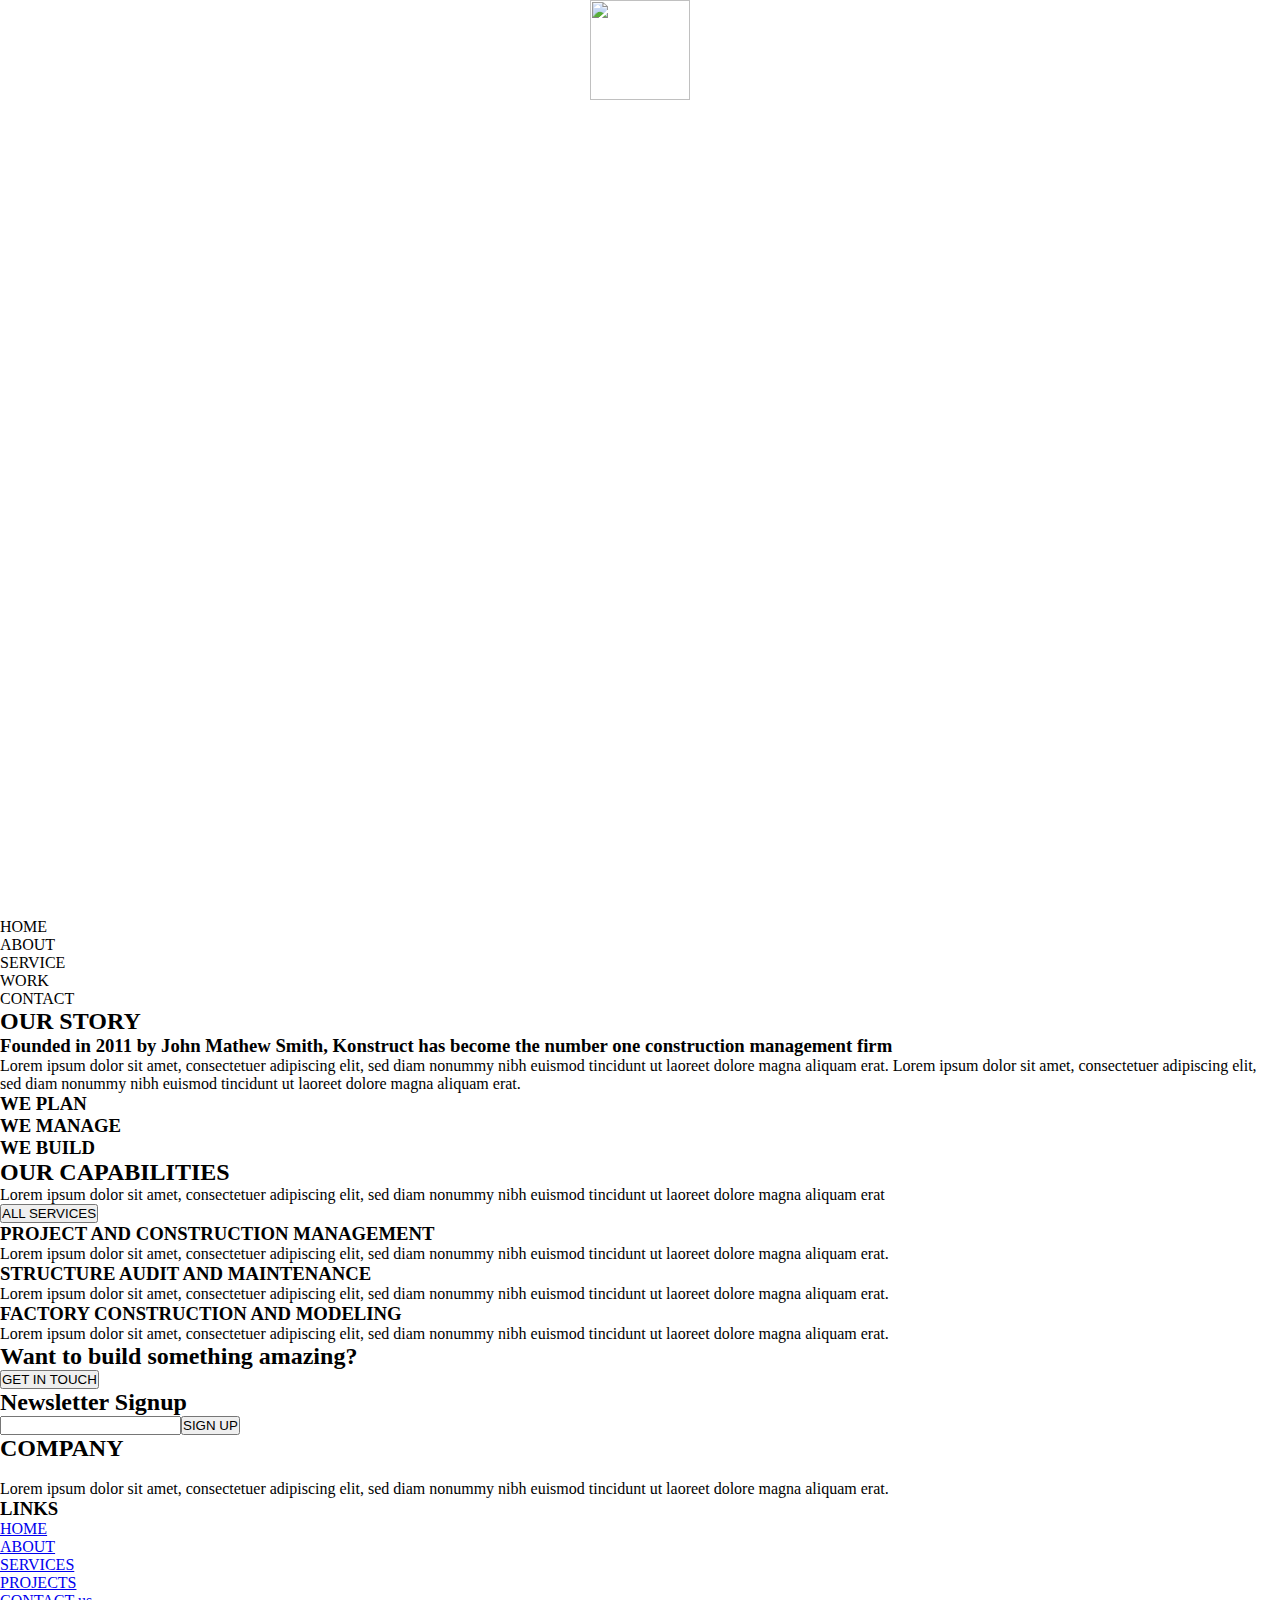
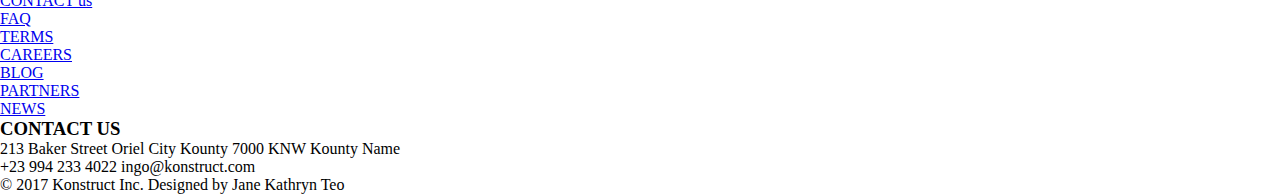
==== new/index.html @ f928ec16 "Add files via upload" ====
<!DOCTYPE html>
<html class="page" lang="en">

<head>
   <meta charset="UTF-8">
   <meta name="viewport" content="width=device-width, initial-scale=1.0">
   <title>Konstruct</title>
   <link rel="shortcut icon" href="favicon.ico" type="image/x-icon">
   <link rel="stylesheet" href="style.css">
</head>

<body class="page__body">
<section class="bg_up"> 
 <a> <img src="img/projeco-logo.svg" alt="" class="logo"></a> 
  <div>
  <h1 class="h1_first">
    PARTNER WITH KONSTUCT
  </h1>
  <p class="logo-text">An award-winning construction management firm</p>
</div>
<span class="lOEl"> SCROLL DOWN</span>

</section>

<header class="contain_header">
  <nav class="Nav">
 <a> <img src="img/projeco-logo-black.svg" alt="">
  <ul class="nav-list">
    <li>HOME</li>
    <li>ABOUT</li>
    <li>SERVICE</li>
    <li>WORK</li>
    <li>CONTACT</li>
  </ul>
</a>
</nav>
</header>
  <main>  
   <section class="Our-h">
<h2>
  OUR STORY
</h2>
<div>
<h3>Founded in 2011 by John Mathew Smith, Konstruct has become the number one construction management firm</h3>
<p>Lorem ipsum dolor sit amet, consectetuer adipiscing elit, sed diam nonummy nibh euismod tincidunt ut laoreet dolore magna aliquam erat. Lorem ipsum dolor sit amet, consectetuer adipiscing elit, sed diam nonummy nibh euismod tincidunt ut laoreet dolore magna aliquam erat.</p>
</div>
<div class="Plan"><h3>WE PLAN</h3></div>
<div class="manage"><h3>WE MANAGE</h3></div>
<div class="build"><h3>WE BUILD</h3></div>
   </section>
<section>
  <div>
    <h2>OUR CAPABILITIES</h2>
    <p>Lorem ipsum dolor sit amet, consectetuer adipiscing elit, sed diam nonummy nibh euismod tincidunt ut laoreet dolore magna aliquam erat</p>
 <button>ALL SERVICES</button>
  </div>
  <ul>
    <li class="">
      <h3>PROJECT AND CONSTRUCTION MANAGEMENT</h3>
      <p>
        Lorem ipsum dolor sit amet, consectetuer adipiscing elit, sed diam nonummy nibh euismod tincidunt ut laoreet dolore magna aliquam erat.
      </p>
    </li>
    <li> <h3>STRUCTURE AUDIT AND MAINTENANCE</h3><p>
      Lorem ipsum dolor sit amet, consectetuer adipiscing elit, sed diam nonummy nibh euismod tincidunt ut laoreet dolore magna aliquam erat.
    </p></li>
    <li><h3>FACTORY CONSTRUCTION AND MODELING</h3><p>
      Lorem ipsum dolor sit amet, consectetuer adipiscing elit, sed diam nonummy nibh euismod tincidunt ut laoreet dolore magna aliquam erat.
    </p></li>
  </ul>
</section>
<section class="under-main1">
  <h2>Want to build something amazing?</h2>
  <button class="get_touch">GET IN TOUCH</button> 
</section>
<section class="mail@">
<h2>Newsletter Signup</h2> 
<div>
<input type="email"><button>SIGN UP</button>
</div> 
</section>
  </main>
  <footer>
    <div class=""> 
    <h2>
COMPANY
    </h2>
    <a><img src="img/projeco-logo.svg" alt=""></a>
    <p>Lorem ipsum dolor sit amet, consectetuer adipiscing elit, sed diam nonummy nibh euismod tincidunt ut laoreet dolore magna aliquam erat.</p>
   </div>

    <div class="">
      <ul>
        <li><h3>LINKS</h3></li>
        <li><a href="#">HOME</a></li>
        <li><a href="#">ABOUT</a></li>
        <li><a href="#">SERVICES</a></li>
        <li><a href="#">PROJECTS</a></li>
        <li><a href="#">CONTACT us  </a></li>
      </ul>
      <ul>
        <li><a href="#">FAQ</a> </li>
        <li><a href="#">TERMS</a></li>
        <li><a href="#">CAREERS</a></li>
      </ul>
      <ul>
        <li><a href="#">BLOG</a></li>
        <li><a href="#">PARTNERS</a></li>
        <li><a href="#">NEWS</a></li>
      </ul>
    </div>

    <div class=""><h3>CONTACT US</h3>
    <p>
      213 Baker Street Oriel City Kounty 7000 KNW Kounty Name
    </p>
  <a>
    +23 994 233 4022
  </a>
  <a>
    ingo@konstruct.com
  </a>
</div>
<div>
    <p>© 2017 Konstruct Inc. Designed by Jane Kathryn Teo</p>
</div>
  </footer>
</body>

</html>
---- new/style.css ----
@font-face {
    font-family:BebasNeue;
    src: url(shrift/BebasNeue\ Regular.otf),
}
@font-face {
    font-family:Sans;
    src: url(shrift/OpenSans-SemiBold.ttf),
}
*{
    margin: 0;
    padding: 0;
}
.bg_up{
    display: flex;
    flex-direction: column;
    align-items: center;
    justify-content: space-between;
    width: 100%;
    min-height: 100vh;
    background-image: url(img/bg.png);
    background-size: cover;
    background-repeat: no-repeat;
    background-position: center center;
}
.lOEl{
    color: white;
    font-family: Sans;
    font-size: 11px;
    letter-spacing: 3.7px;
    margin-bottom: 80px;
}

.logo{
    width:100px ;
    height:100px;
}
.h1_first{
    color: white;
    font-family: BebasNeue;
    font-weight: 100;
    letter-spacing: 6px;
    font-size :60px;
    ;
    
}
.logo-text{
    color: white;
    font-size: 20px;
    font-weight: 400;
    text-align: center;
}
.contain_header{
display: flex;
align-items: center;
    justify-content: space-between;
}
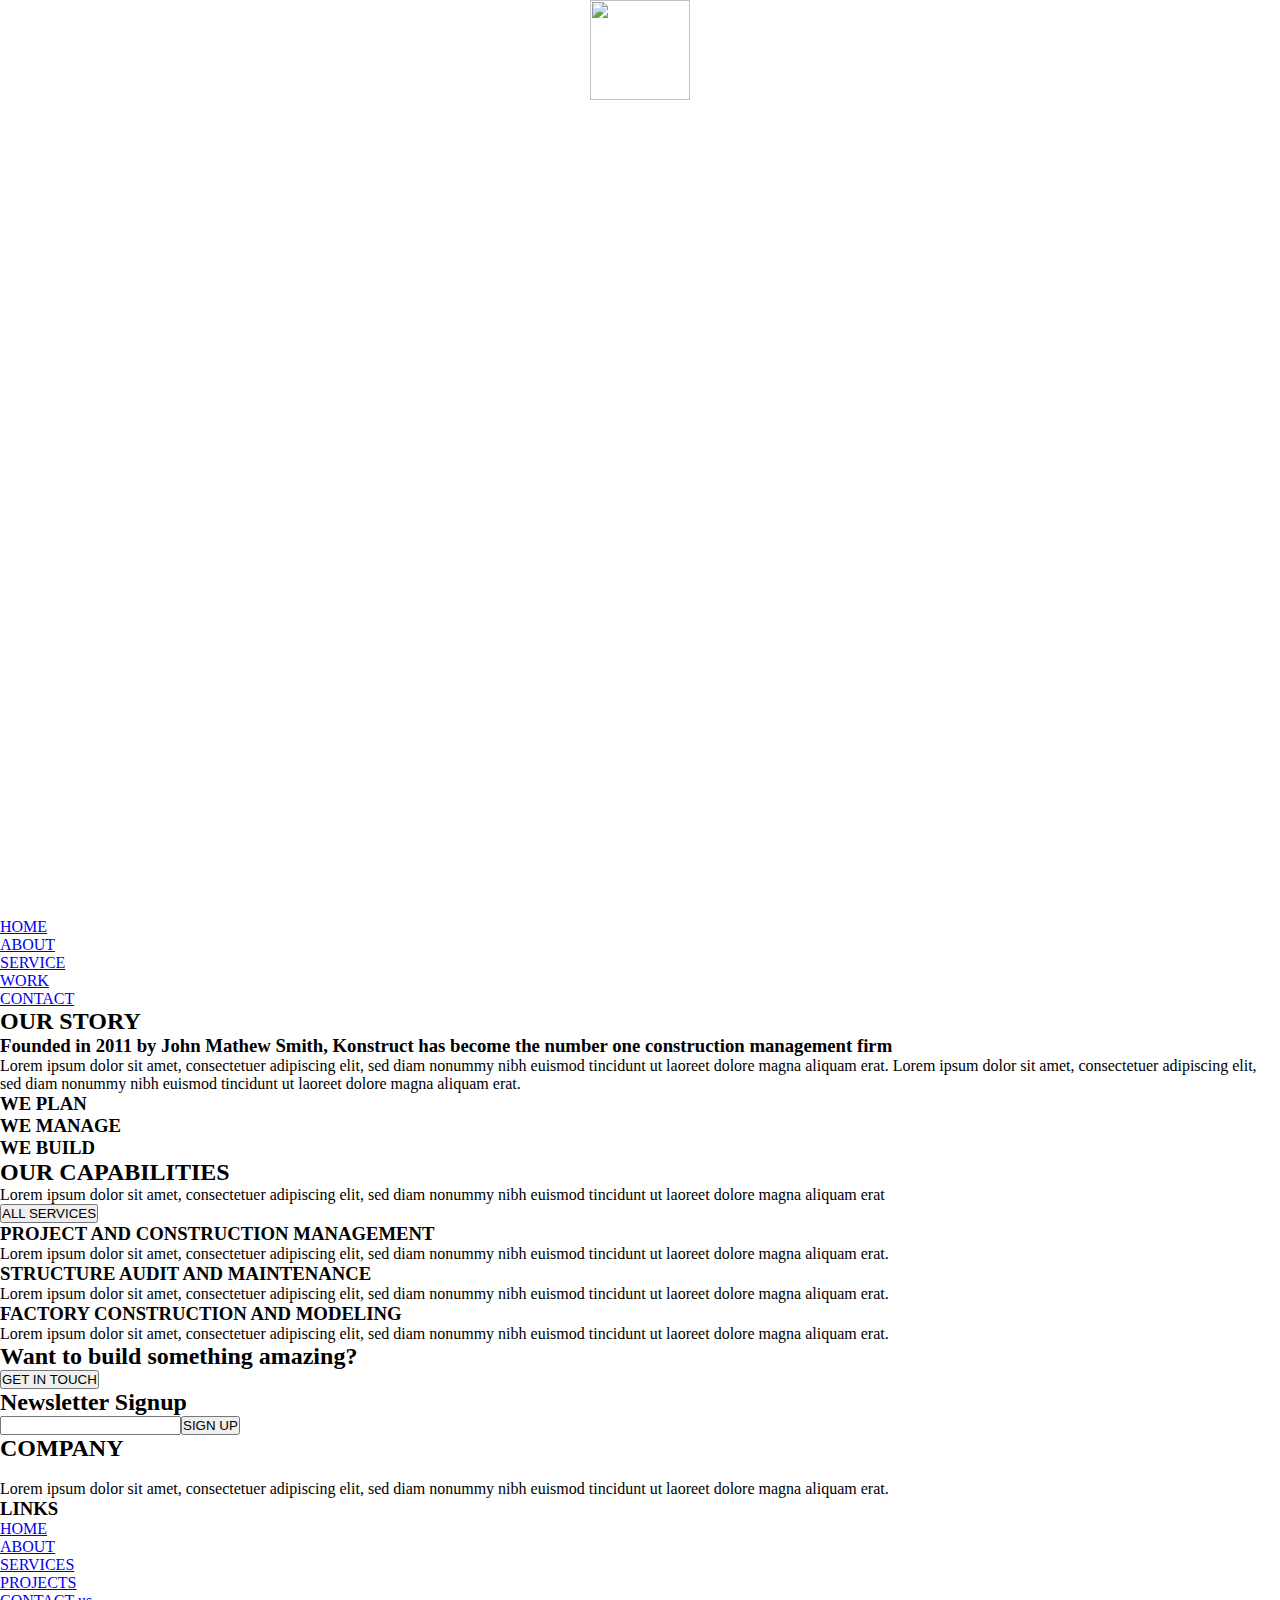
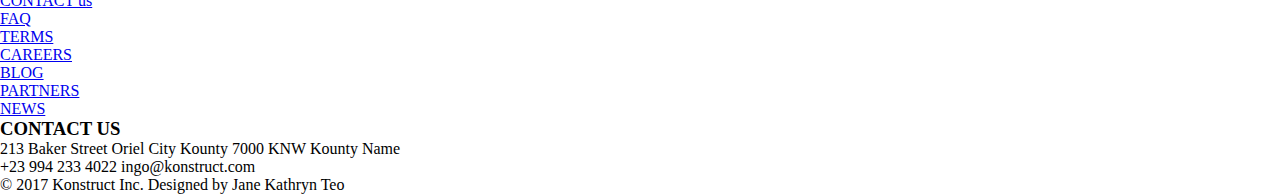
==== commit 5e7ef689: "Update index.html" ====
--- a/new/index.html
+++ b/new/index.html
@@ -24,30 +24,38 @@
 
 <header class="contain_header">
   <nav class="Nav">
- <a> <img src="img/projeco-logo-black.svg" alt="">
-  <ul class="nav-list">
-    <li>HOME</li>
-    <li>ABOUT</li>
-    <li>SERVICE</li>
-    <li>WORK</li>
-    <li>CONTACT</li>
+ <a > <img src="img/projeco-logo-black.svg" alt="" class="black-logo" ></a>
+  <ul class="nav-list" >
+    <li><a href="#contain_header" class="HOME-HEAD">HOME</a></li>
+    <li><a href="#" class="HOME-ABOUT">ABOUT</a></li>
+    <li><a href="#" class="HOME-SERVICE">SERVICE</a></li>
+    <li><a href="#" class="HOME-WORK">WORK</a></li>
+    <li><a href="#" class="HOME-CONTACT">CONTACT</a></li>
   </ul>
-</a>
+
 </nav>
 </header>
   <main>  
+    <div class="setting-str">
+
+    
    <section class="Our-h">
-<h2>
+<h2 class="h2-our">
   OUR STORY
 </h2>
-<div>
-<h3>Founded in 2011 by John Mathew Smith, Konstruct has become the number one construction management firm</h3>
-<p>Lorem ipsum dolor sit amet, consectetuer adipiscing elit, sed diam nonummy nibh euismod tincidunt ut laoreet dolore magna aliquam erat. Lorem ipsum dolor sit amet, consectetuer adipiscing elit, sed diam nonummy nibh euismod tincidunt ut laoreet dolore magna aliquam erat.</p>
+<div class="div-our">
+  <div class="text-our-right">
+<h3  class="text-our">Founded in 2011 by John Mathew Smith, Konstruct has become the number one construction management firm</h3>
+<p class="p-text-our">Lorem ipsum dolor sit amet, consectetuer adipiscing elit, sed diam nonummy nibh euismod tincidunt ut laoreet dolore magna aliquam erat. Lorem ipsum dolor sit amet, consectetuer adipiscing elit, sed diam nonummy nibh euismod tincidunt ut laoreet dolore magna aliquam erat.</p>
 </div>
+<div class="img-inf">
 <div class="Plan"><h3>WE PLAN</h3></div>
 <div class="manage"><h3>WE MANAGE</h3></div>
 <div class="build"><h3>WE BUILD</h3></div>
+</div>
+</div>
    </section>
+  </div>
 <section>
   <div>
     <h2>OUR CAPABILITIES</h2>
@@ -127,4 +135,4 @@
   </footer>
 </body>
 
-</html>+</html>
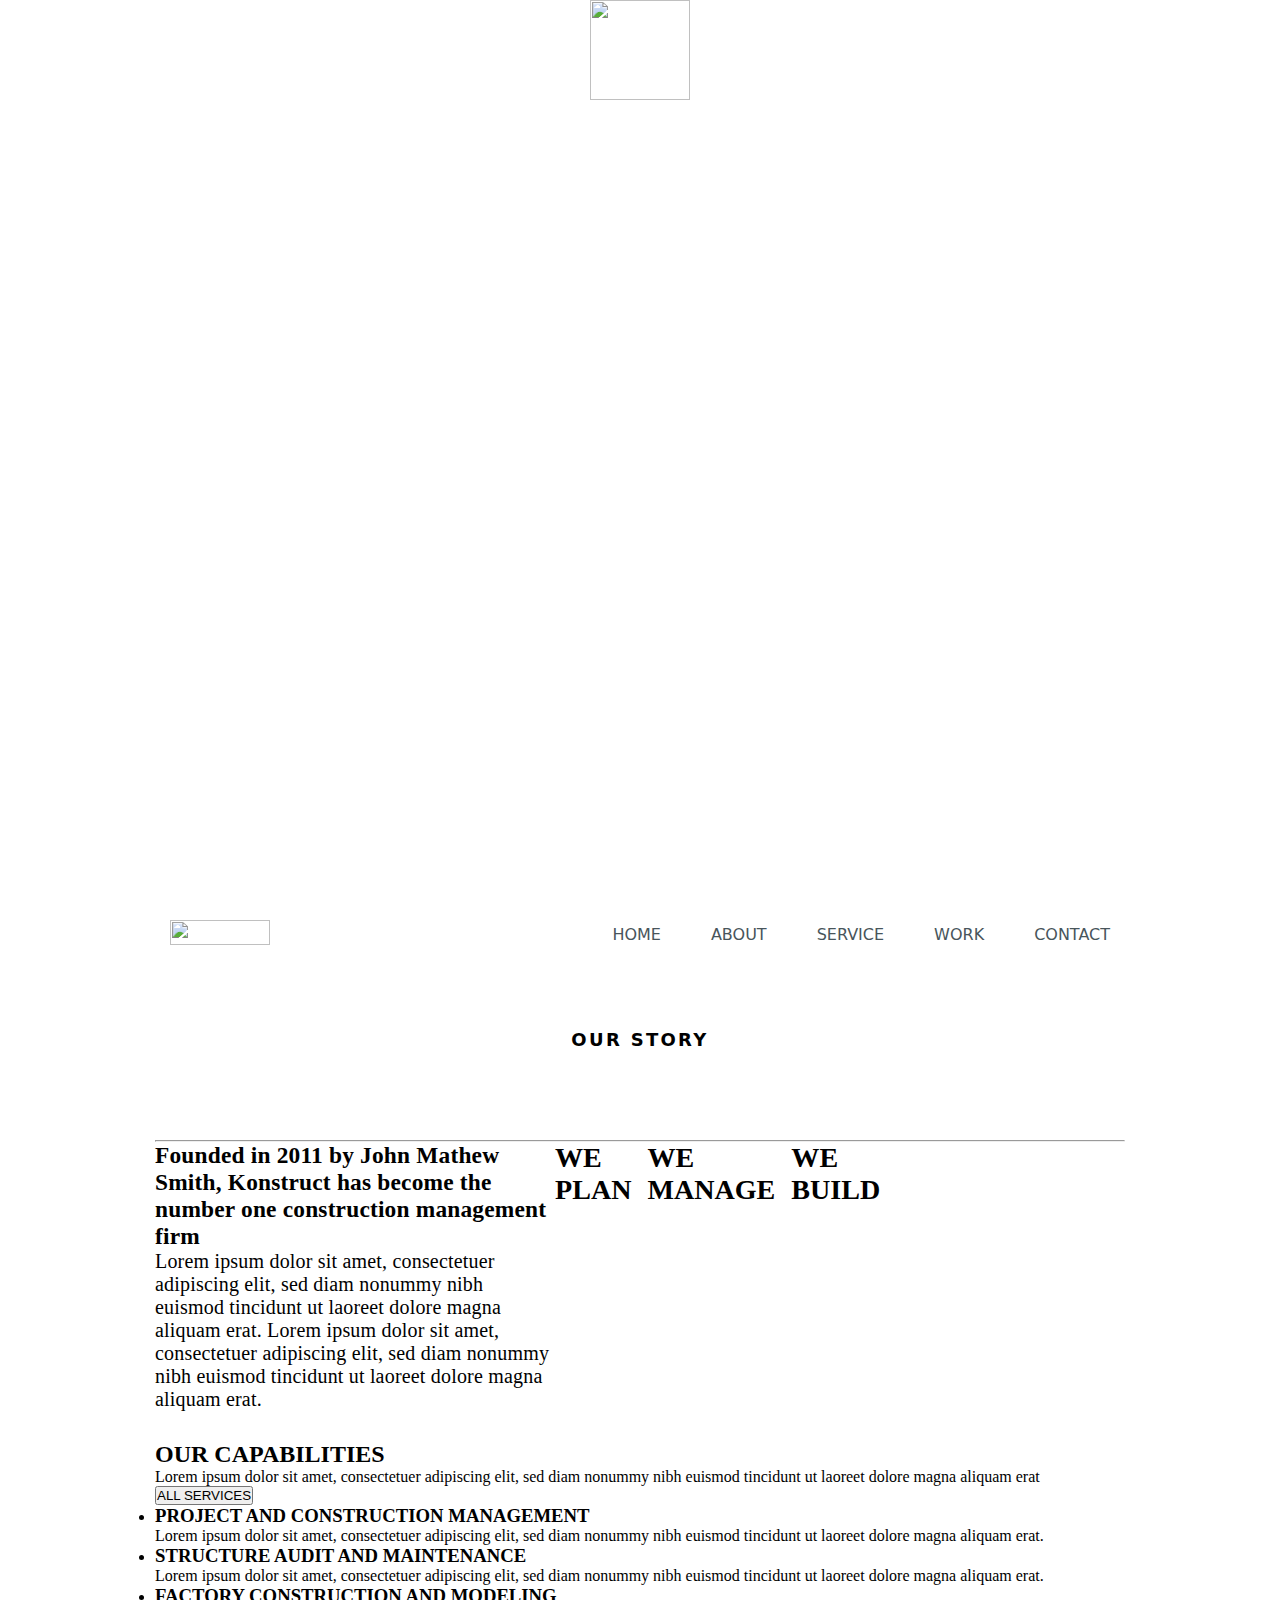
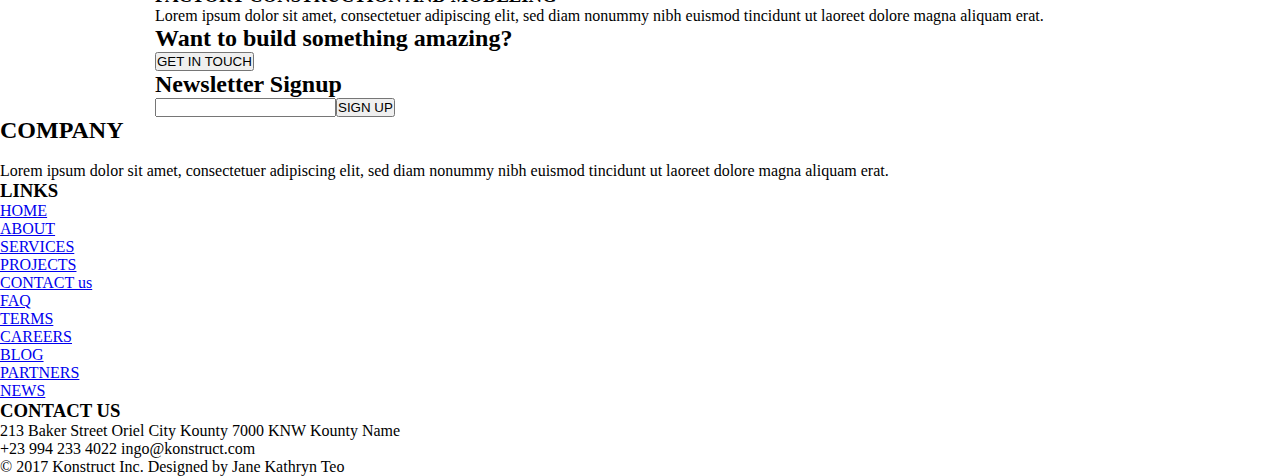
==== commit 117600c3: "Update index.html" ====
--- a/new/index.html
+++ b/new/index.html
@@ -7,6 +7,9 @@
    <title>Konstruct</title>
    <link rel="shortcut icon" href="favicon.ico" type="image/x-icon">
    <link rel="stylesheet" href="style.css">
+   <link rel="preconnect" href="https://fonts.googleapis.com">
+<link rel="preconnect" href="https://fonts.gstatic.com" crossorigin>
+<link href="https://fonts.googleapis.com/css2?family=Open+Sans:ital,wght@0,300..800;1,300..800&display=swap" rel="stylesheet">
 </head>
 
 <body class="page__body">
@@ -35,21 +38,22 @@
 
 </nav>
 </header>
-  <main>  
-    <div class="setting-str">
-
-    
+  <main class="setting-str">  
+    <div >
    <section class="Our-h">
+     <div class="div-h2-up">
 <h2 class="h2-our">
   OUR STORY
 </h2>
+<hr class="hr">
+</div>
 <div class="div-our">
   <div class="text-our-right">
-<h3  class="text-our">Founded in 2011 by John Mathew Smith, Konstruct has become the number one construction management firm</h3>
+<h3  class="text-our">Founded in 2011 by John Mathew Smith,<span class="Konstruct-text"> Konstruct </span>has become the number one construction management firm</h3>
 <p class="p-text-our">Lorem ipsum dolor sit amet, consectetuer adipiscing elit, sed diam nonummy nibh euismod tincidunt ut laoreet dolore magna aliquam erat. Lorem ipsum dolor sit amet, consectetuer adipiscing elit, sed diam nonummy nibh euismod tincidunt ut laoreet dolore magna aliquam erat.</p>
 </div>
 <div class="img-inf">
-<div class="Plan"><h3>WE PLAN</h3></div>
+<div class="Plan"><h3>WE PLAN</h3> </div>
 <div class="manage"><h3>WE MANAGE</h3></div>
 <div class="build"><h3>WE BUILD</h3></div>
 </div>
@@ -57,10 +61,10 @@
    </section>
   </div>
 <section>
-  <div>
-    <h2>OUR CAPABILITIES</h2>
-    <p>Lorem ipsum dolor sit amet, consectetuer adipiscing elit, sed diam nonummy nibh euismod tincidunt ut laoreet dolore magna aliquam erat</p>
- <button>ALL SERVICES</button>
+  <div class="div-capabilities">
+    <h2 class="h2-capabilities">OUR CAPABILITIES</h2>
+    <p class="p-capabilities">Lorem ipsum dolor sit amet, consectetuer adipiscing elit, sed diam nonummy nibh euismod tincidunt ut laoreet dolore magna aliquam erat</p>
+ <button class="button-all-services">ALL SERVICES</button>
   </div>
   <ul>
     <li class="">
--- a/new/style.css
+++ b/new/style.css
@@ -50,7 +50,75 @@
     text-align: center;
 }
 .contain_header{
-display: flex;
-align-items: center;
+    padding: 0 15px;
+    margin: 0 auto;
+    max-width: 970px;
+   
+}
+.Nav{
+    display: flex;
+    align-items: center;
     justify-content: space-between;
-}+    padding: 20px 15px;
+}
+
+.nav-list a:hover{
+    transition: all 0.3s ease 0s;
+    color:  #00A4E5 ;
+}
+.nav-list a{
+    color: #48555B;
+    text-decoration: none;
+}
+.nav-list {
+    font-family:Sans;
+    list-style-type:none;
+    display: flex;
+    gap: 50px;  
+    
+
+}
+.black-logo{
+    width: 100px;
+    height: 25px;
+}
+.h2-our{
+    font-family:Sans;
+    margin: 60px;
+    text-align: center;
+    font-size: 18px;    
+    font-weight: 600;
+    letter-spacing: 2.306px;
+    margin-bottom: 90px;
+}
+.text-our-right
+{
+    display: flex;
+    flex-direction: column;
+    max-width: 400px;
+    margin-bottom: 30px;
+    font-size: 20px;
+    letter-spacing: 0.188px;
+
+}
+.div-our{
+     display: flex;
+}
+
+.img-inf{
+    display: flex;
+    flex-direction: row;
+    justify-content: space-between;
+    font-size: 24px;
+    max-width: 100px;
+    gap: 16px;
+}
+.setting-str
+{
+    padding: 0 15px;
+    margin: 0 auto;
+    max-width: 970px; 
+}
+.Plan{
+    
+}
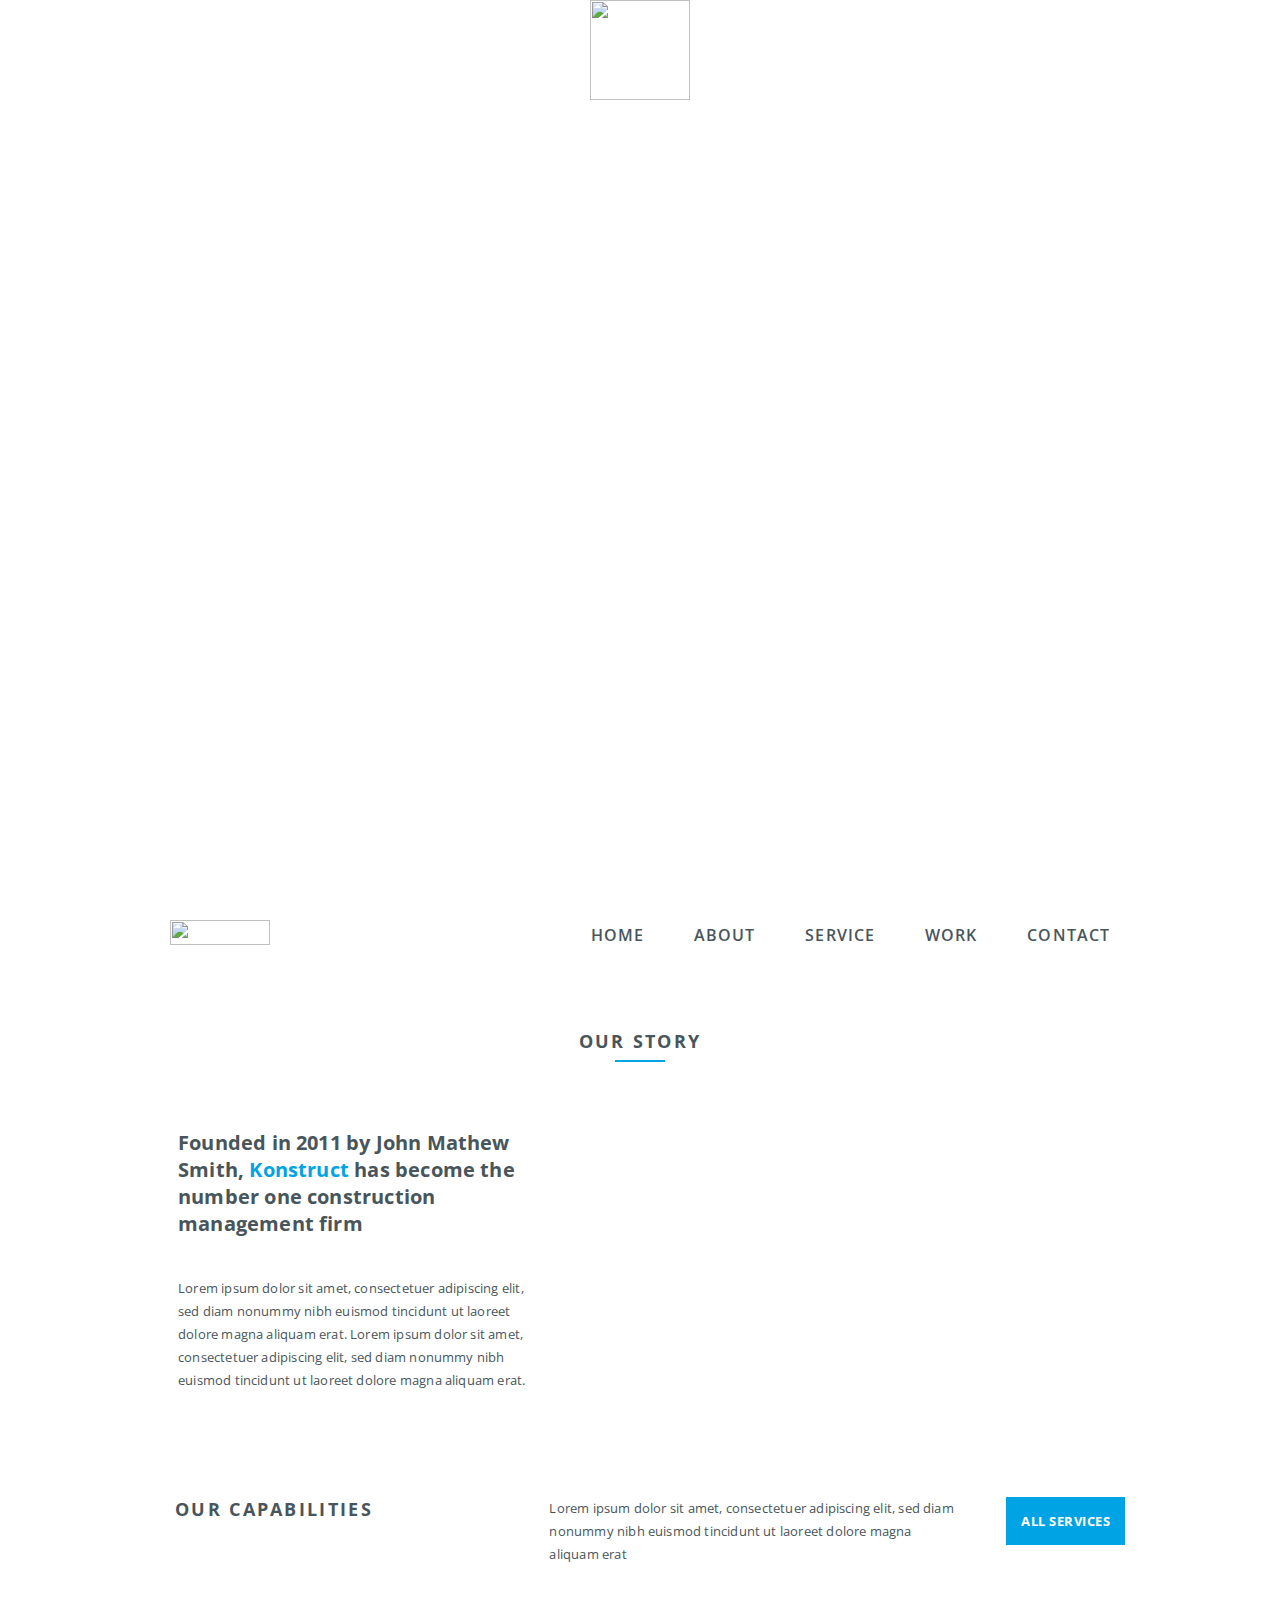
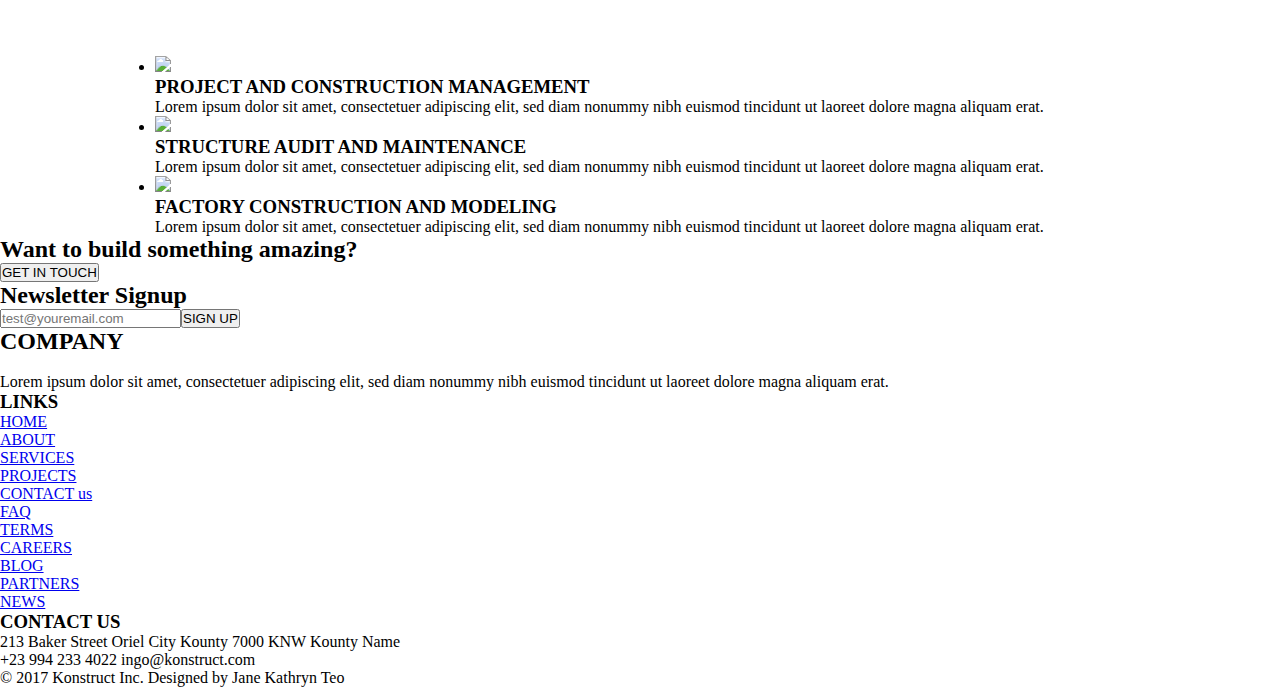
==== commit 16c48fdd: "Update index.html" ====
--- a/new/index.html
+++ b/new/index.html
@@ -10,6 +10,10 @@
    <link rel="preconnect" href="https://fonts.googleapis.com">
 <link rel="preconnect" href="https://fonts.gstatic.com" crossorigin>
 <link href="https://fonts.googleapis.com/css2?family=Open+Sans:ital,wght@0,300..800;1,300..800&display=swap" rel="stylesheet">
+<link rel="preconnect" href="https://fonts.googleapis.com">
+<link rel="preconnect" href="https://fonts.gstatic.com" crossorigin>
+<link href="https://fonts.googleapis.com/css2?family=Bebas+Neue&family=Open+Sans:ital,wght@0,300..800;1,300..800&display=swap" rel="stylesheet">
+
 </head>
 
 <body class="page__body">
@@ -29,7 +33,7 @@
   <nav class="Nav">
  <a > <img src="img/projeco-logo-black.svg" alt="" class="black-logo" ></a>
   <ul class="nav-list" >
-    <li><a href="#contain_header" class="HOME-HEAD">HOME</a></li>
+    <li><a href="#" class="HOME-HEAD">HOME</a></li>
     <li><a href="#" class="HOME-ABOUT">ABOUT</a></li>
     <li><a href="#" class="HOME-SERVICE">SERVICE</a></li>
     <li><a href="#" class="HOME-WORK">WORK</a></li>
@@ -38,7 +42,8 @@
 
 </nav>
 </header>
-  <main class="setting-str">  
+  <main >  
+    <div class="setting-str">
     <div >
    <section class="Our-h">
      <div class="div-h2-up">
@@ -65,30 +70,43 @@
     <h2 class="h2-capabilities">OUR CAPABILITIES</h2>
     <p class="p-capabilities">Lorem ipsum dolor sit amet, consectetuer adipiscing elit, sed diam nonummy nibh euismod tincidunt ut laoreet dolore magna aliquam erat</p>
  <button class="button-all-services">ALL SERVICES</button>
-  </div>
-  <ul>
-    <li class="">
-      <h3>PROJECT AND CONSTRUCTION MANAGEMENT</h3>
-      <p>
+  </div >
+  <div class="ul-constr">
+  <ul class="ul-li">
+    <li class="Project-constr">
+      <a><img src="img/pen.png"></a>
+      <h3 class="h3-constr">PROJECT AND CONSTRUCTION MANAGEMENT</h3>
+      <p class="p-constr">
         Lorem ipsum dolor sit amet, consectetuer adipiscing elit, sed diam nonummy nibh euismod tincidunt ut laoreet dolore magna aliquam erat.
       </p>
     </li>
-    <li> <h3>STRUCTURE AUDIT AND MAINTENANCE</h3><p>
+    <li class="market">
+      <a>
+        <img src="img/market.png">
+      </a>
+       <h3 class="h3-market">STRUCTURE AUDIT AND MAINTENANCE</h3>
+       <p>
       Lorem ipsum dolor sit amet, consectetuer adipiscing elit, sed diam nonummy nibh euismod tincidunt ut laoreet dolore magna aliquam erat.
-    </p></li>
-    <li><h3>FACTORY CONSTRUCTION AND MODELING</h3><p>
+    </p>
+  </li>
+    <li class="bank">
+      <a>
+        <img src="img/bank.png">
+      </a><h3>FACTORY CONSTRUCTION AND MODELING</h3><p>
       Lorem ipsum dolor sit amet, consectetuer adipiscing elit, sed diam nonummy nibh euismod tincidunt ut laoreet dolore magna aliquam erat.
     </p></li>
   </ul>
+</div>
 </section>
+</div>
 <section class="under-main1">
-  <h2>Want to build something amazing?</h2>
+  <h2 class="h2-under-main1">Want to build something amazing?</h2>
   <button class="get_touch">GET IN TOUCH</button> 
 </section>
-<section class="mail@">
-<h2>Newsletter Signup</h2> 
-<div>
-<input type="email"><button>SIGN UP</button>
+<section class="mail">
+<h2 class="h2-mail">Newsletter Signup</h2> 
+<div >
+<input type="email" class="input-email" placeholder="test@youremail.com"><button class="SIGN-UP">SIGN UP</button>
 </div> 
 </section>
   </main>
--- a/new/style.css
+++ b/new/style.css
@@ -1,11 +1,3 @@
-@font-face {
-    font-family:BebasNeue;
-    src: url(shrift/BebasNeue\ Regular.otf),
-}
-@font-face {
-    font-family:Sans;
-    src: url(shrift/OpenSans-SemiBold.ttf),
-}
 *{
     margin: 0;
     padding: 0;
@@ -24,7 +16,7 @@
 }
 .lOEl{
     color: white;
-    font-family: Sans;
+    font-family: "Open Sans"; 
     font-size: 11px;
     letter-spacing: 3.7px;
     margin-bottom: 80px;
@@ -69,12 +61,16 @@
 .nav-list a{
     color: #48555B;
     text-decoration: none;
+    transition: all 0.3s ease 0s;
 }
 .nav-list {
-    font-family:Sans;
+    font-family: "Open Sans"; 
     list-style-type:none;
     display: flex;
     gap: 50px;  
+    font-size: 16px;
+    font-weight: 600;
+    letter-spacing: 1.091px;
     
 
 }
@@ -83,35 +79,49 @@
     height: 25px;
 }
 .h2-our{
-    font-family:Sans;
-    margin: 60px;
+    font-family: "Open Sans"; 
     text-align: center;
     font-size: 18px;    
-    font-weight: 600;
+    font-weight: 700;
     letter-spacing: 2.306px;
-    margin-bottom: 90px;
-}
+    color: #48555b;
+}
+
 .text-our-right
 {
-    display: flex;
-    flex-direction: column;
+    font-family: "Open Sans"; 
+    font-weight: 400;
+    color: #48555b;
+    max-width :350px;
+    display: flex;
+    flex-direction: column; 
+    margin-bottom: 45px;
+    letter-spacing: 0.188px;
+}
+.text-our{
     max-width: 400px;
-    margin-bottom: 30px;
     font-size: 20px;
+       margin-bottom: 40px; 
+}
+.p-text-our{
+    font-size: 13px;
+    font-weight: 400px;
+    line-height: 23px;
     letter-spacing: 0.188px;
-
 }
 .div-our{
      display: flex;
+     margin-left: 23px;
+    
 }
 
 .img-inf{
     display: flex;
     flex-direction: row;
     justify-content: space-between;
-    font-size: 24px;
-    max-width: 100px;
-    gap: 16px;
+     gap: 20px;
+     margin-left: 30px;
+ margin-top: 16px;  
 }
 .setting-str
 {
@@ -120,5 +130,103 @@
     max-width: 970px; 
 }
 .Plan{
-    
-}
+    background-image: url("img/design.png");
+    max-height:215px ; 
+    min-width: 150px;
+    line-height: 29px;
+ background-size: cover;
+ background-repeat: no-repeat;
+ background-position: center center;
+ padding: 10px;
+ padding-top: 0px;
+}
+.build{
+    background-image: url("img/roof.png");
+    max-height:215px ; 
+    min-width: 150px;
+    line-height: 29px;
+ background-size: cover;
+ background-repeat: no-repeat;
+ background-position: center center;
+ padding: 10px;
+ padding-top: 0px;
+}
+.manage{
+    background-image: url("img/notebook.png");
+    max-height:215px ; 
+    min-width: 150px;
+    line-height: 29px;
+ background-size: cover;
+ background-repeat: no-repeat;
+ background-position: center center;
+ padding: 10px;
+ padding-top: 0px;
+}
+.img-inf h3{
+    font-family:"Open Sans";
+    font-weight: 700;   
+    color: white;
+    max-width: 100px;
+    font-size: 24px;
+
+}
+.Konstruct-text{
+    color: #00A4E5;
+}
+.div-h2-up{
+    display: flex;
+    flex-direction: column;
+    justify-content: center;
+    align-items: center;
+    margin: 60px;
+}
+.hr{
+  width: 50px;
+    height: 2px;
+    background-color: #00A4E5 ;
+    border: none;
+    margin-bottom: 90px;
+    margin: 7px;
+}
+.div-capabilities{
+    display: flex;
+    justify-content: space-between;
+    align-items: flex-start;
+    gap: 0px;
+    margin-top: 60px;
+    margin-bottom: 90px;
+    padding-left: 20px;
+}
+.h2-capabilities{
+    font-family: "Open Sans";
+    letter-spacing: 2.306px;
+    margin-right: 155px;
+    font-size: 18px;
+font-weight: 700;
+color: #48555B;
+
+}
+.p-capabilities{
+    font-family: "Open Sans";
+    font-size: 13px;
+font-weight:400;
+max-width: 405px;
+    margin-right: 30px;
+    font-size: 13px;
+    font-weight: 400;
+    line-height: 23px;
+    letter-spacing: 0.188px;
+    color: #48555B;
+}
+.button-all-services{
+    
+    font-family: "Open Sans";
+    background-color: #00A4E5;
+    color: white;
+    font-size: 13px;
+    border: none;
+    font-weight: 700;
+    letter-spacing: 0.5px;
+    max-width: 150px;
+    padding: 15px;
+}
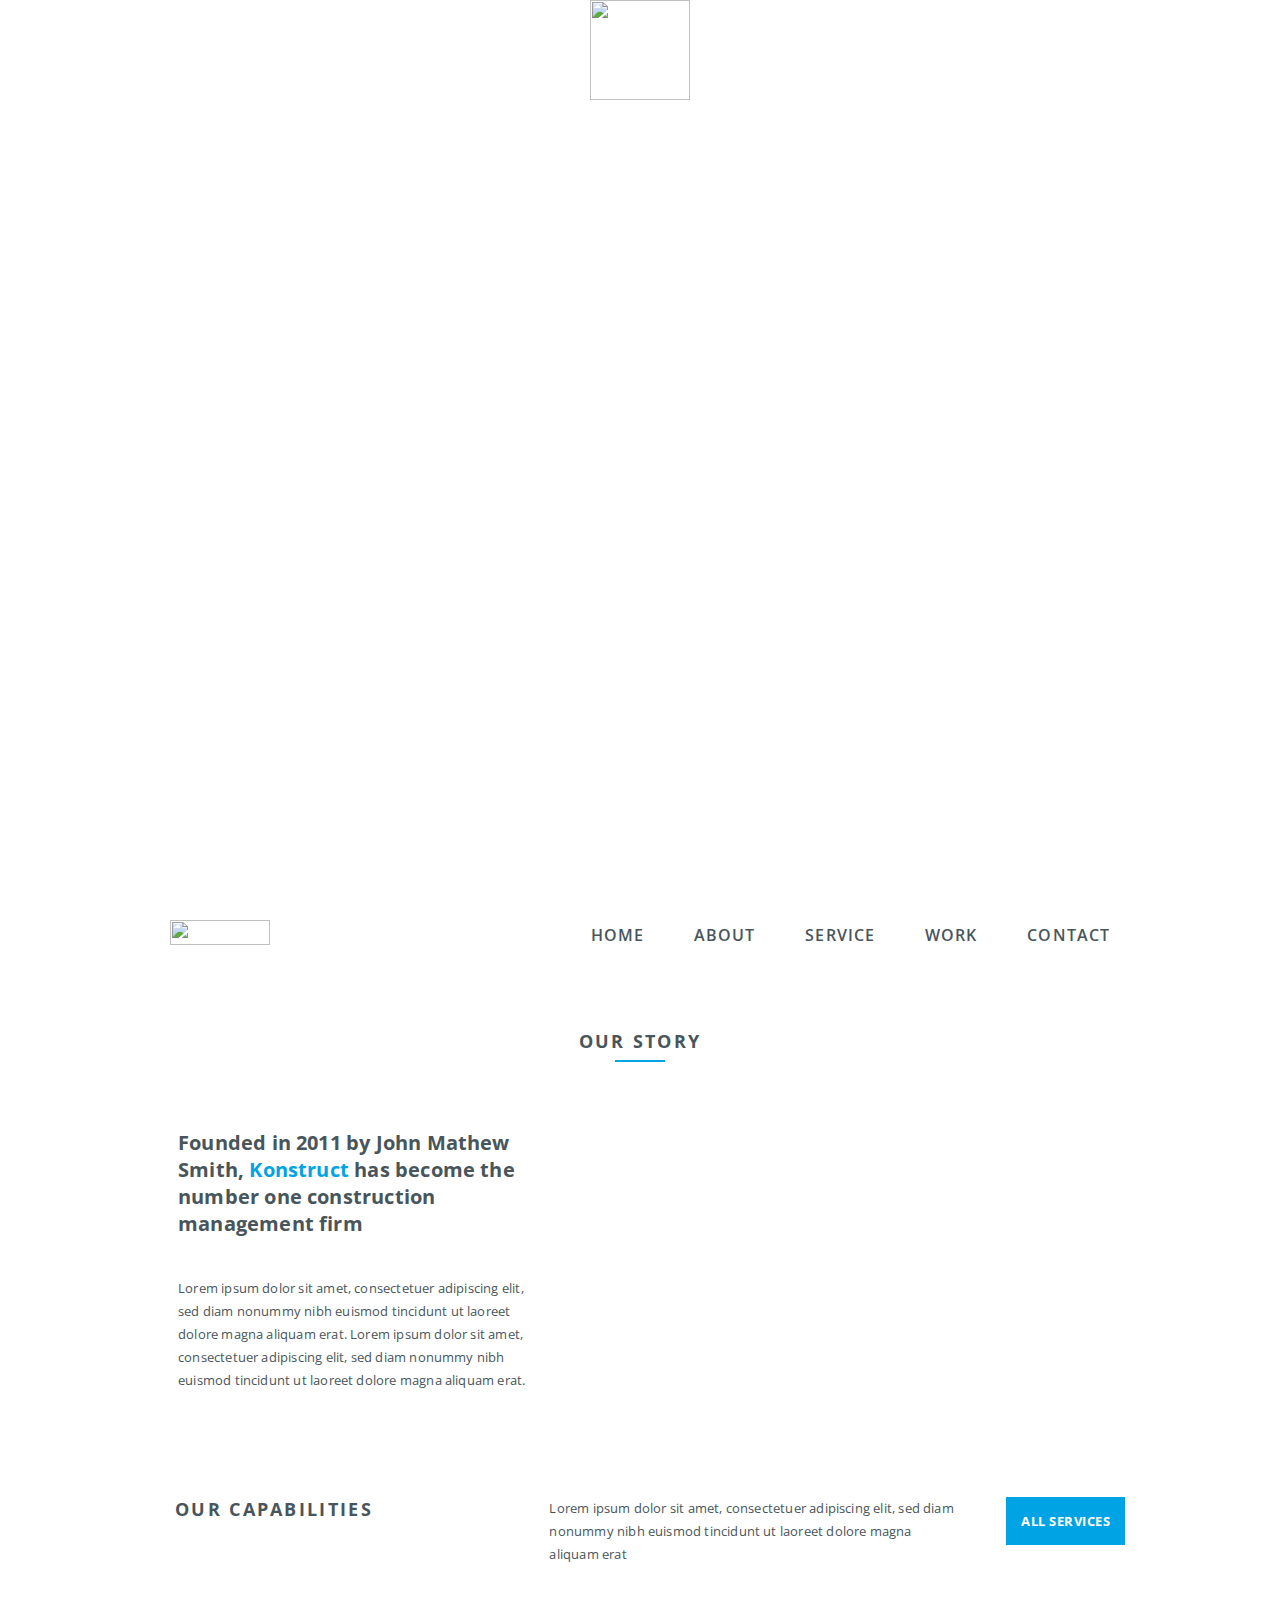
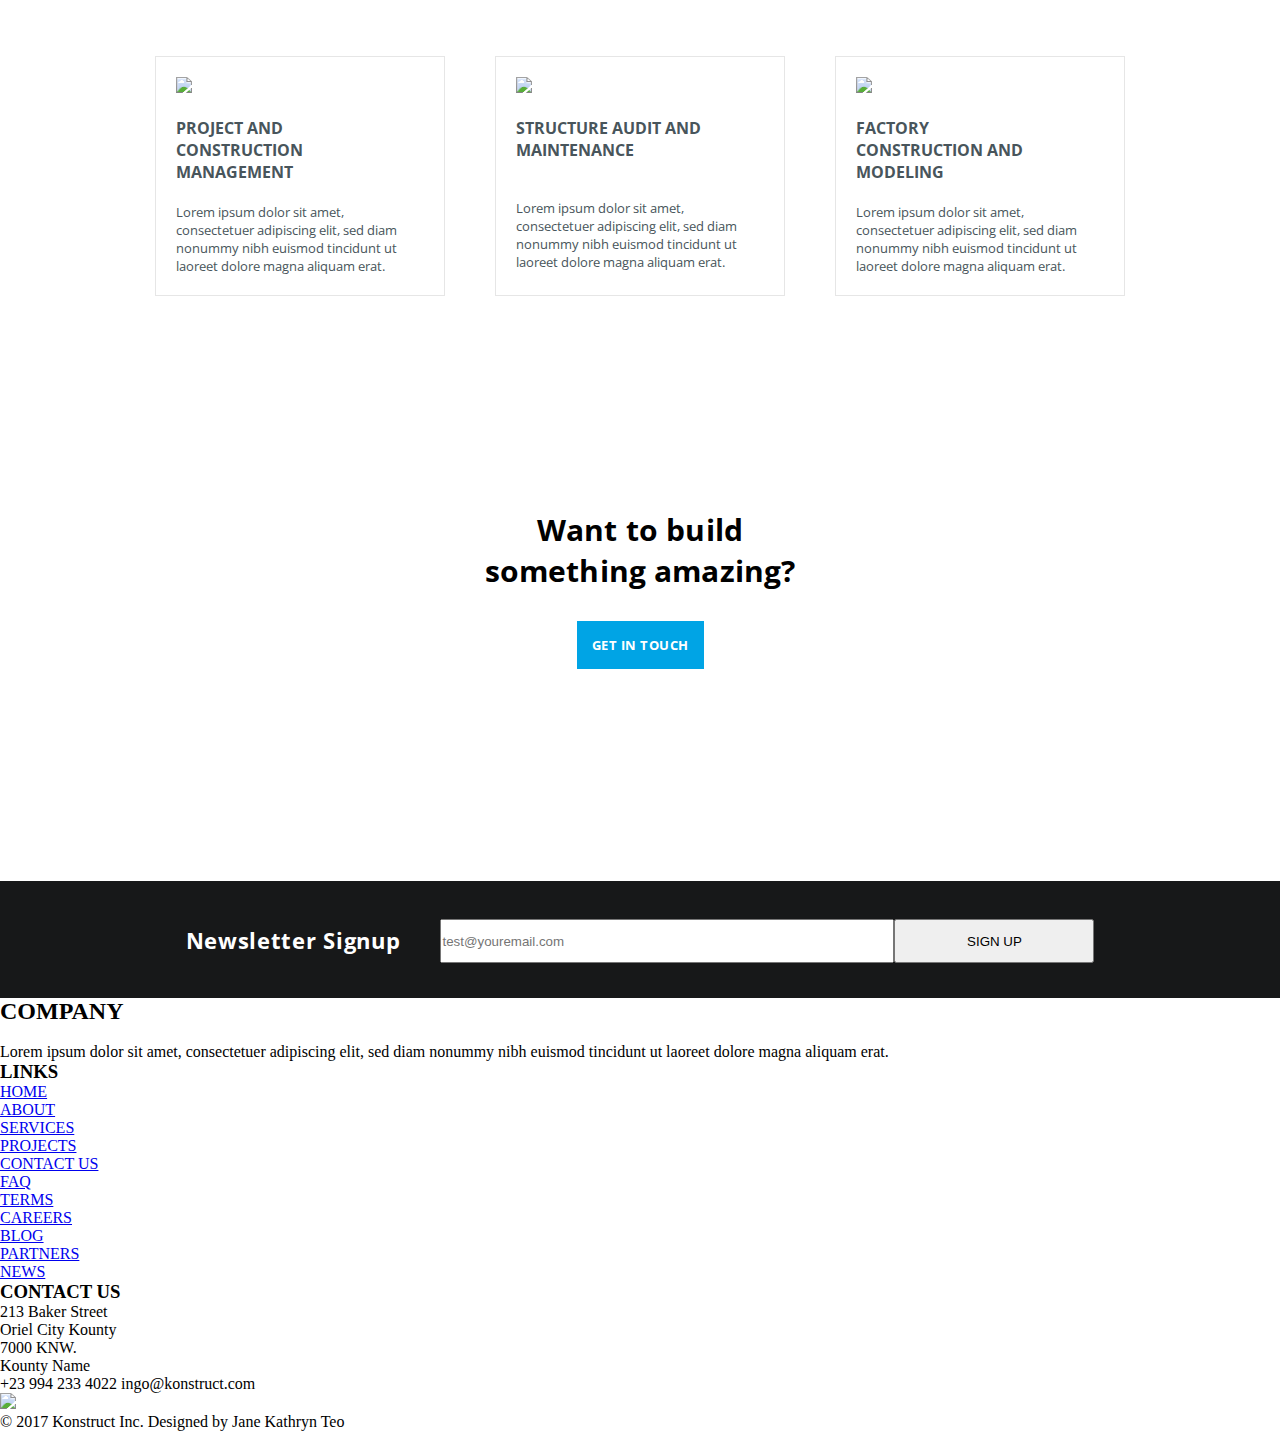
==== commit d51e81ed: "Update index.html" ====
--- a/new/index.html
+++ b/new/index.html
@@ -111,38 +111,38 @@
 </section>
   </main>
   <footer>
-    <div class=""> 
-    <h2>
+    <div class="setting-footer">
+    <div class="footer-home">
+    <div class="COMPANY"> 
+    <h2 class="h2-COMPANY"> 
 COMPANY
     </h2>
     <a><img src="img/projeco-logo.svg" alt=""></a>
-    <p>Lorem ipsum dolor sit amet, consectetuer adipiscing elit, sed diam nonummy nibh euismod tincidunt ut laoreet dolore magna aliquam erat.</p>
+    <p class="p-COMPANY">Lorem ipsum dolor sit amet, consectetuer adipiscing elit, sed diam nonummy nibh euismod tincidunt ut laoreet dolore magna aliquam erat.</p>
    </div>
-
-    <div class="">
-      <ul>
-        <li><h3>LINKS</h3></li>
+      <ul class="links">
+        <li><h3 class="h3-links">LINKS</h3></li>
         <li><a href="#">HOME</a></li>
         <li><a href="#">ABOUT</a></li>
         <li><a href="#">SERVICES</a></li>
         <li><a href="#">PROJECTS</a></li>
-        <li><a href="#">CONTACT us  </a></li>
+        <li><a href="#">CONTACT US</a></li>
       </ul>
-      <ul>
+      <ul class="FAQ">
         <li><a href="#">FAQ</a> </li>
         <li><a href="#">TERMS</a></li>
         <li><a href="#">CAREERS</a></li>
       </ul>
-      <ul>
+      <ul class="blog">
         <li><a href="#">BLOG</a></li>
         <li><a href="#">PARTNERS</a></li>
         <li><a href="#">NEWS</a></li>
       </ul>
-    </div>
+    
 
-    <div class=""><h3>CONTACT US</h3>
+    <div class="Contact-us"><h3 class="h3-contact-us">CONTACT US</h3>
     <p>
-      213 Baker Street Oriel City Kounty 7000 KNW Kounty Name
+      213 Baker Street <br>Oriel City Kounty <br> 7000 KNW.<br> Kounty Name
     </p>
   <a>
     +23 994 233 4022
@@ -151,7 +151,12 @@
     ingo@konstruct.com
   </a>
 </div>
-<div>
+<div><a class="img-social"><img src="img/socials.png"></a></div>
+</div>
+
+
+</div>
+<div class="last-str">
     <p>© 2017 Konstruct Inc. Designed by Jane Kathryn Teo</p>
 </div>
   </footer>
--- a/new/style.css
+++ b/new/style.css
@@ -28,17 +28,18 @@
 }
 .h1_first{
     color: white;
-    font-family: BebasNeue;
-    font-weight: 100;
+    font-family: "Bebas Neue";
+    font-weight: lighter;
     letter-spacing: 6px;
     font-size :60px;
     ;
     
 }
 .logo-text{
-    color: white;
-    font-size: 20px;
-    font-weight: 400;
+    font-family: "Open Sans";
+    color: white;
+    font-size: 16px;
+    font-weight: 600;
     text-align: center;
 }
 .contain_header{
@@ -230,3 +231,111 @@
     max-width: 150px;
     padding: 15px;
 }
+
+.ul-constr ul{
+    list-style-type:none;
+    display: flex;
+    gap: 50px;
+    color: #48555b;
+    border: brown;
+    justify-content: center;
+   
+}
+.ul-constr ul h3{
+     font-family: "Open Sans";
+     font-weight: bold;
+     font-size: 16px;
+     max-width: 200px;
+}
+.ul-constr ul p{
+    font-family: "Open Sans";
+font-size: 13px;
+max-width:  250px;
+}
+.market{
+    display: flex;
+    flex-direction: column;
+    gap: 20px;
+    max-width: 250px;
+    border: 1px solid #E6E6E6;
+    padding: 20px;
+}
+.h3-market{
+    padding-bottom: 18px;
+}
+.bank{
+    display: flex;
+    flex-direction: column;
+    gap: 20px;
+    max-width:  250px;
+    border: 1px solid #E6E6E6;
+    padding: 20px;
+}
+.Project-constr{
+display: flex;
+flex-direction: column;
+gap: 20px;
+max-width:  250px;
+border: 1px solid #E6E6E6;  
+padding: 20px;
+}
+.under-main1{
+    
+    display: flex;
+    flex-direction: column;
+    background-image: url(img/bottom-bg.png);
+    background-size: cover;
+    background-repeat: no-repeat;
+    background-position: center center;
+    width: 100%;
+    min-height: 65vh;  
+    display: flex;
+    justify-content: center;
+    align-items: center;
+}
+.h2-under-main1{
+    text-align: center;
+    font-family: "Open Sans";
+    font-weight: bold;
+    letter-spacing: 0.15px;
+    font-size: 30px;
+     max-width: 350px ;
+     margin-bottom: 30px;
+}
+.get_touch{
+    font-family: "Open Sans";
+    background-color: #00A4E5;
+    color: white;
+    font-size: 13px;
+    border: none;
+    font-weight: 700;
+    letter-spacing: 0.5px;
+    max-width: 150px;
+    padding: 15px;
+}
+.mail{  
+    display: flex;
+    align-items: center;
+    justify-content: center;
+    background: #171819;
+    padding-top: 35px;
+    padding-bottom: 35px;
+    gap: 40px;
+}
+.h2-mail{
+    letter-spacing: 0.7px;
+    font-family: "Open Sans";
+    font-size: 22px;
+    color: white;
+}
+.input-email{
+    margin-top: 3px;
+   min-height: 40px;
+   min-width: 450px;
+}
+.SIGN-UP{
+   margin-top: 3px;
+    min-width: 200px;
+    min-height: 44px;
+    text-align: center;
+}
